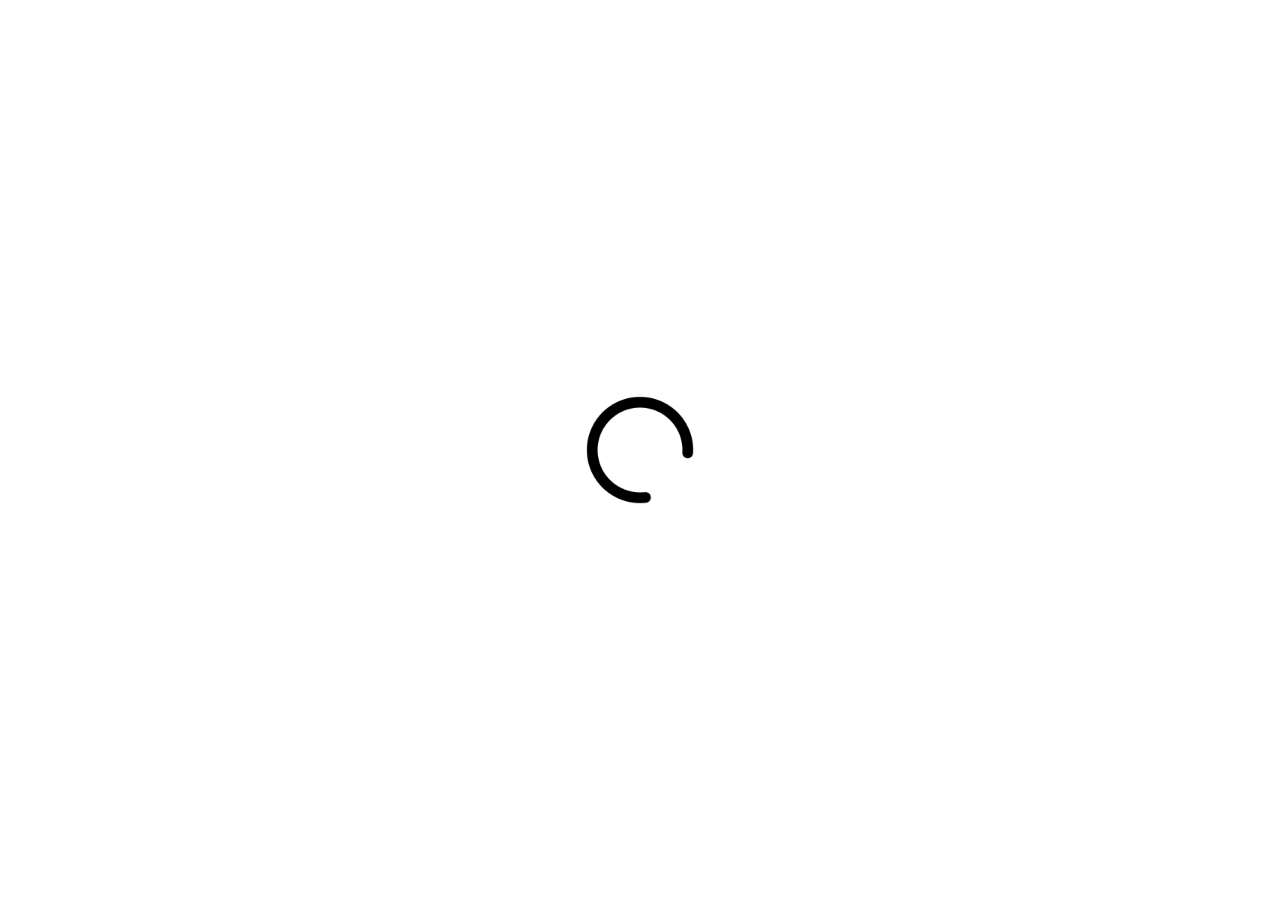
==== index.html @ 647eebe5 "Rename genially.html to index.html" ====
<!DOCTYPE html><html lang="en" translate="no"><head><meta http-equiv="Content-Type" content="text/html; charset=utf-8"><meta name="google" content="notranslate"><meta name="viewport" content="width=device-width,initial-scale=1,shrink-to-fit=no"><meta name="theme-color" content="#000000"><meta name="color-scheme" content="light only"><meta name="robots" content="noindex, nofollow, noimageindex"><link rel="icon" href="favicon.ico" type="image/x-icon"><link rel="shortcut icon" href="favicon.ico" type="image/x-icon"><link href="css/fonts.css" rel="stylesheet"><link href="css/view.0.0.87.css" rel="stylesheet"><title>Giving Machine Kiosk</title><link href="css/main.7094a41e.css" rel="stylesheet"><link href="static/css/5661.815b57cc.chunk.css" rel="stylesheet"><link href="static/css/628.e667ad5f.chunk.css" rel="stylesheet"><link rel="stylesheet" href="css/gf_Kanit.css" media="all"><link rel="stylesheet" href="css/gf_NotoSans.css" media="all"><link rel="stylesheet" href="css/gf_Sarabun.css" media="all"><link rel="stylesheet" href="css/gf_Inter.css" media="all"><link rel="stylesheet" href="css/gf_Prompt.css" media="all"><link rel="stylesheet" href="css/gf_Roboto.css" media="all"><link rel="stylesheet" href="css/gf_Changa.css" media="all"><link rel="stylesheet" href="css/gf_Archivo.css" media="all"><style>body,
      html {
        padding: 0 !important;
      }</style></head><body><noscript>You need to enable JavaScript to run this app.</noscript><script src="static/js/offline_1.js" type="text/javascript"></script><script src="static/js/offline_3.js" type="text/javascript"></script><script src="static/js/offline.js" type="text/javascript"></script><script src="static/js/offline_2.js" type="text/javascript"></script><script>window.dataBase64="[base64]/[base64]/[base64]",window.dataParsed=atob(window.dataBase64),window.dataGeniallyOffline=JSON.parse(window.dataParsed)</script><input type="hidden" id="offline-6ad9f9ca01203d3d238a66b9" value="true"><div class="iframe-container"><div class="container-wrapper-genially" style="position: relative; min-height: 400px; width: 100%;"><img src="images/empty-loader-rebranding-168ef658.gif" alt="" class="loader-genially" style="position: absolute; top: 0; right: 0; bottom: 0; left: 0; margin-top: auto; margin-right: auto; margin-bottom: auto; margin-left: auto; z-index: 1;	width: 120px;"><div id="6ad9f9ca01203d3d238a66b9" class="genially-embed" style="margin: 0px auto; position: relative; height: auto; width: 100%;"></div></div></div><script type="text/javascript" src="static/js/offline-runtime.01d1c4c6.js"></script><script type="text/javascript" src="static/js/main.781e6517.js"></script><div style="display: none;"><img src="images/454ffad5-5cdd-4c49-9885-852aeed1416a-428493c5.png" style="opacity: 0"> <img src="images/367759f9-8704-46fb-96e3-d659eca6bc9f-979e655a.png" style="opacity: 0"> <img src="images/a64d8c67-482c-4d14-b215-673c3518e261-9f88bd02.png" style="opacity: 0"> <img src="images/1e73a2dd-36a9-411c-be90-1be2deb07123-477ef15c.png" style="opacity: 0"> <img src="images/92597bd9-5e3e-447b-8a09-7e271c000401-9bfae95b.png" style="opacity: 0"> <img src="images/30aad3f6-f643-4f21-8086-e72e2bc4d995-28a39a12.png" style="opacity: 0"> <img src="images/8f4ac3e2-eb48-4680-921d-4cfdc7e2961d-87250356.png" style="opacity: 0"> <img src="images/21319-21862-14374-9710dcc4.png" style="opacity: 0"> <img src="images/18588-23377-18723-c01f7135.png" style="opacity: 0"> <img src="images/0ecdb3d6-1773-46ee-927b-362b2b911e74-7d5df93f.gif" style="opacity: 0"> <img src="images/4e0509ed-efbb-466c-8c9e-27a2983eeead-03cb41b2.png" style="opacity: 0"> <img src="images/21bd6f28-dc17-4cc8-ba3c-ac2178c1cea4-776400fd.png" style="opacity: 0"> <img src="images/ca88b753-1986-470c-976b-830946117b68-bae78729.png" style="opacity: 0"> <img src="images/5c2e3c43-cafd-42ce-a1a9-54aded969edc-aa728a97.jpeg" style="opacity: 0"> <img src="images/ec166519-cde1-4b0d-b9fa-2a01e9e5ad11-a840a7e7.png" style="opacity: 0"> <img src="images/a62766cd-3e59-42a0-b2d6-0306dd6f1256-9ed84634.png" style="opacity: 0"> <img src="images/3b88106e-adc3-49be-adb9-f3ce9bc9aba6-db13b635.png" style="opacity: 0"> <img src="images/8f0367a7-45a3-47f3-9a3c-e6edefccc305-6e231dd2.png" style="opacity: 0"> <img src="images/1-fe959d55.png" style="opacity: 0"> <img src="images/3-0add035b.png" style="opacity: 0"> <img src="images/4-6f4da5cd.png" style="opacity: 0"> <img src="images/6-ed1684db.png" style="opacity: 0"> <img src="images/10-c2273e82.png" style="opacity: 0"> <img src="images/11-8233f26f.png" style="opacity: 0"> <img src="images/14-7999f7ad.png" style="opacity: 0"> <img src="images/16-c1ddd607.png" style="opacity: 0"> <img src="images/18-f36ec70d.png" style="opacity: 0"> <img src="images/19-c25d28f0.png" style="opacity: 0"> <img src="images/23-d6d5cfe1.png" style="opacity: 0"> <img src="images/24-98d28b26.png" style="opacity: 0"> <img src="images/26-02eceb69.png" style="opacity: 0"> <img src="images/28-0d112ecb.png" style="opacity: 0"> <img src="images/27-a08ec8cc.png" style="opacity: 0"> <img src="images/25-11e80183.png" style="opacity: 0"> <img src="images/2-6c88806e.png" style="opacity: 0"> <img src="images/7-a4ebaef8.png" style="opacity: 0"> <img src="images/9-1eb24646.png" style="opacity: 0"> <img src="images/13-f4a843da.png" style="opacity: 0"> <img src="images/15-a2853b0c.png" style="opacity: 0"> <img src="images/17-10f7ad4e.png" style="opacity: 0"> <img src="images/20-6e16eeed.png" style="opacity: 0"> <img src="images/21-5c189f37.png" style="opacity: 0"> <img src="images/22-4c1e4e38.png" style="opacity: 0"> <img src="images/8-dc3607db.png" style="opacity: 0"> <img src="images/12-d7edee7c.png" style="opacity: 0"> <img src="images/5-5a23cb2a.png" style="opacity: 0"> <img src="images/d10fcff3-27e6-4dd8-9b3c-01d685401f78-4931f679.png" style="opacity: 0"> <img src="images/ec19b260-04ad-4c08-ac07-d965ab3be525-d4d77081.png" style="opacity: 0"> <img src="images/5ccea92f-ddb6-4985-969e-ef3e9ccd25c8-84d86a40.png" style="opacity: 0"> <img src="images/f640affd-674a-4e53-b15a-02a7bfc86d8e-2c04a690.png" style="opacity: 0"> <img src="images/4825a7c9-b10f-4aea-af24-a39e7accbeb8-43642b5a.png" style="opacity: 0"> <img src="images/a329ac74-1651-4dcd-a6a6-b6cdf86c193d-b53b1992.png" style="opacity: 0"> <img src="images/4180c330-9cd3-451d-a8e0-4426d0f2ed5f-2bffdfca.png" style="opacity: 0"> <img src="images/4d24417c-e679-42dd-afa5-53adaf2d07bd-f37c353b.png" style="opacity: 0"> <img src="images/899b0ff5-2ba0-4b86-af13-5eb8ec88be04-10660b97.png" style="opacity: 0"> <img src="images/26cb4a65-0b36-45ed-b674-165f2221554b-0dbd687f.png" style="opacity: 0"> <img src="images/41481eb5-7cc8-4a67-9f5b-fae9aa762942-932d7a2b.png" style="opacity: 0"> <img src="images/798f342e-71ce-46e0-8b5f-d5b24404f490-4a831bb7.png" style="opacity: 0"> <img src="images/677531a7-a86b-449a-8265-42f968718d05-6eac69ea.png" style="opacity: 0"> <img src="images/092088dd-ada1-4ff4-ab1a-77298d9af63e-88928ac1.png" style="opacity: 0"> <img src="images/89d090d6-ce5e-4d93-a4a5-d7232735aa32-5fa2fa06.png" style="opacity: 0"> <img src="images/08aa5856-2a7c-41f1-a2cb-d8ecd7d8aee1-1b414abb.png" style="opacity: 0"> <img src="images/backgroundStandard-ebe381de.png" style="opacity: 0"> <img src="images/e2dd3276-c35d-430c-be8e-c5abbb152a59-d116c94d.png" style="opacity: 0"> <img src="images/70085091-a98f-4bbf-aa32-cc293afdaf27-79f96cd9.png" style="opacity: 0"> <img src="images/03a94db7-9fe6-41a8-8b7d-1bd782b0cb2a-010dcf60.png" style="opacity: 0"> <img src="images/ddbffdaa-8040-457c-baa2-1cc4649492f3-5db179d4.png" style="opacity: 0"> <img src="images/45fbb2a3-4f72-41e4-97ad-48c9681ec249-d528314a.png" style="opacity: 0"> <img src="images/f01bab24-3bde-45f4-b66f-76d922b924d4-7b9a1119.png" style="opacity: 0"> <img src="images/0587b8b5-c96c-4ec2-9f39-e30a3498ce38-ca9a655a.png" style="opacity: 0"> <img src="images/6d41e625-48eb-4932-8668-f8b0279abfb4-586718f4.png" style="opacity: 0"> <img src="images/4bf73622-6da9-471c-8b05-6cf323581356-4feb52e8.png" style="opacity: 0"> <img src="images/3bbc1a76-67dc-4346-a5db-645426679c8a-01ac22f8.png" style="opacity: 0"> <img src="images/3c9b5806-db49-45f0-82b6-4eeca61f8ae5-cd96f6fb.png" style="opacity: 0"> <img src="images/539bf353-bb5b-4fb5-9538-e7b0dcffae99-0024a229.png" style="opacity: 0"> <img src="images/f1297a1f-c3bc-4c17-bcde-8558b1544e69-a433443a.png" style="opacity: 0"> <img src="images/6529b7f9-13b6-430d-a096-cbe8b7535be7-88d70138.jpeg" style="opacity: 0"> <img src="images/yMdD2lJLxFrGqWNw-3445cb4c.png" style="opacity: 0"> <img src="images/mcf3ykuGTnFx3ZMR-14f61e39.jpg" style="opacity: 0"> <img src="images/mVTbuuioYlxXq5Zz-26366244.jpg" style="opacity: 0"> <img src="images/681e2cd3-4d95-4002-bb2e-b95ca216423b-cfb03cf7.jpeg" style="opacity: 0"> <img src="images/80e2b1e4-8fdc-4b8e-a4a2-d380c1c0c78f-13d7e767.jpeg" style="opacity: 0"> <img src="images/b1045a43-b2c1-4825-8e59-786fe559c7e4-e8d8edca.jpeg" style="opacity: 0"> <img src="images/81469526-4baf-41fc-8a85-377c49492d94-7737304f.jpeg" style="opacity: 0"> <img src="images/1e6c8e0f-e5f2-4ed9-a40c-bdce5efed3b2-d344e47c.jpeg" style="opacity: 0"> <img src="images/aaa9ee8d-4fd9-4208-9210-a2717b1e32dd-eaaff4e2.jpeg" style="opacity: 0"> <img src="images/0731cc52-d3c5-4d52-bc91-f0fe435866b4-490ce3f4.jpeg" style="opacity: 0"> <img src="images/9e132444-d875-4967-99f0-aa9df6407d11-e875e544.jpeg" style="opacity: 0"> <img src="images/05a5081f-2edf-41e6-808b-f98b17b643d6-50ae6b21.jpeg" style="opacity: 0"> <img src="images/7a9a3bed-7112-452b-bc40-83962759bd6c-af0588a3.jpeg" style="opacity: 0"> <img src="images/775f5614-9bb5-40e2-9b87-acf7cd524d13-3302a8b7.jpeg" style="opacity: 0"> <img src="images/1af7ebd7-69ac-4abb-9173-4586188f3133-7df36c53.jpeg" style="opacity: 0"> <img src="images/fc3c51ca-b589-43a7-892c-09fd7eff4a0a-e24afd69.jpeg" style="opacity: 0"> <img src="images/ee319d22-5e03-470b-8eb8-5811a0177cc3-385f5332.jpeg" style="opacity: 0"> <img src="images/3cf949fd-0a8b-46cf-b56f-e23ce0555f1a-26309d48.jpeg" style="opacity: 0"> <img src="images/4e6b8d75-e4e8-4947-bdcd-93446a918b0e-6279ebe6.jpeg" style="opacity: 0"> <img src="images/e0228c4e-93e2-4ffe-af9b-e6df39fde13d-d2de8bab.jpeg" style="opacity: 0"> <img src="images/6d7e6708-b9cd-4516-9379-563a3470886c-75e9bd63.jpeg" style="opacity: 0"> <img src="images/1a23c7f3-d7a9-4dc0-8ed1-6e2d416742a2-61d29eda.jpeg" style="opacity: 0"> <img src="images/7d4d7b02-93db-41f5-aff0-182344762f8c-a0de94c5.jpeg" style="opacity: 0"> <img src="images/ab5e6cbc-5102-4515-b2dc-db9d5c1686ff-63b922b5.jpeg" style="opacity: 0"> <img src="images/1559c40c-c4d6-46b2-9b63-18be7e0b4b34-acb12546.jpeg" style="opacity: 0"> <img src="images/9ea43039-ce83-4d1d-8906-761d73c7dcb2-725b2dd2.jpeg" style="opacity: 0"> <img src="images/0abf09b2-7efc-43e7-8122-1e692dc998be-6d412e36.jpeg" style="opacity: 0"> <img src="images/16b67c33-4f83-40de-a13d-56e3f8420684-f382aa93.jpeg" style="opacity: 0"> <img src="images/1d908a37-36db-4ca5-abf8-f520931ee6a1-683377d2.jpeg" style="opacity: 0"> <img src="images/3285321c-374a-4643-9b4a-a2036c5807c7-6291547e.jpeg" style="opacity: 0"> <img src="images/8b5d71e9-f36b-4e36-9079-678ba7c7ca1c-4ab4b99c.jpeg" style="opacity: 0"> <img src="images/c196a6ef-369e-45c9-b918-4241430cc14f-6cf7516c.jpeg" style="opacity: 0"> <img src="images/82b0d85a-0036-40cb-b37f-6c94df64e313-0d3cca2e.jpeg" style="opacity: 0"> <img src="images/0ef6a72f-7b98-4deb-a36b-e216f6b50122-02ae4ffc.jpeg" style="opacity: 0"> <img src="images/85ffc07a-c8ca-497d-91aa-1e873b57427f-ae6ce2fa.jpeg" style="opacity: 0"> <img src="images/bbf59a78-596c-4565-bf11-9b5a32fa0cc5-1cd22467.jpeg" style="opacity: 0"> <img src="images/9894c860-6e06-451c-9c4a-57f4b6670b6d-71326663.jpeg" style="opacity: 0"> <img src="images/c31dc03a-3d39-40fb-ac7a-4202a3b322be-a3e16387.jpeg" style="opacity: 0"> <img src="images/d7e00603-d138-4c00-929f-867a19eb2e10-957ec889.jpeg" style="opacity: 0"> <img src="images/0324adde-4ba5-406c-a015-805036d7320b-35ee3365.jpeg" style="opacity: 0"> <img src="images/4bcbdd98-9bdc-4563-8415-e8fa4bafd4a8-60f37bf8.jpeg" style="opacity: 0"> <img src="images/096dcfa1-2177-4b8a-93f0-6884d5a56387-03a20469.jpeg" style="opacity: 0"> <img src="images/807523c7-0c5b-443a-a18c-3a872dc26e72-24f516f2.jpeg" style="opacity: 0"> <img src="images/a901d7db-111f-43e2-a6b2-c9ab461385ac-0b9a85d2.jpeg" style="opacity: 0"> <img src="images/ed6a3279-6498-416b-b584-99e47feb998d-53ff674f.jpeg" style="opacity: 0"> <img src="images/64a47def-0820-49eb-92e8-0e7c2221e83e-5ca5787c.jpeg" style="opacity: 0"> <img src="images/bab9dc91-d107-4b74-b555-f4906009db5c-f5b7c41d.jpeg" style="opacity: 0"> <img src="images/fbf98f86-78ca-4cf1-84d6-fa73347ea9c0-14d4ba13.jpeg" style="opacity: 0"> <img src="images/18f76ab0-9ca0-4ff7-baa1-8a268738754e-72232a9e.jpeg" style="opacity: 0"> <img src="images/01d7fddc-5686-4b05-8411-24a54aceee62-32719aae.jpeg" style="opacity: 0"> <img src="images/d6fec7f4-1114-4636-97d2-b41f3070c262-a882d913.jpeg" style="opacity: 0"> <img src="images/d1875683-b064-4a45-bbee-a556e4b5dcb7-5dc60cfd.jpeg" style="opacity: 0"> <img src="images/905ec7a9-2b26-4257-87b5-4ef7f48aa32f-451b06f2.jpeg" style="opacity: 0"> <img src="images/df9972d2-eb3c-444e-b7ee-3fa730ebd780-7cc78752.jpeg" style="opacity: 0"> <img src="images/2c02a420-e8e1-4576-81be-027b3a04325e-e4b58037.jpeg" style="opacity: 0"> <img src="images/707b5ea6-592f-420b-8d43-fac1723dd82c-ef8821f0.jpeg" style="opacity: 0"><audio style="opacity: 0"><source src="audios/7f019af8-3478-43e4-9bad-0c52b984f18b-22df37a1.mpga" type="audio/mpga"></audio><audio style="opacity: 0"><source src="audios/7f019af8-3478-43e4-9bad-0c52b984f18b-22df37a1.mpga" type="audio/mpga"></audio><audio style="opacity: 0"><source src="audios/7f019af8-3478-43e4-9bad-0c52b984f18b-22df37a1.mpga" type="audio/mpga"></audio><audio style="opacity: 0"><source src="audios/32dda268-dadc-4b21-baf7-b3329d9f2474-5b2bf2ff.mpga" type="audio/mpga"></audio><audio style="opacity: 0"><source src="audios/32b71d40-ff94-43c2-987d-11738b04f6d9-4243d978.mpga" type="audio/mpga"></audio><audio style="opacity: 0"><source src="audios/468daa56-bbfe-4374-b62f-b3466dd73ebd-01613b43.mpga" type="audio/mpga"></audio><audio style="opacity: 0"><source src="audios/ec263d8c-91bc-4b0e-8732-9138ddfc1877-3f524e6e.mpga" type="audio/mpga"></audio><audio style="opacity: 0"><source src="audios/69e8965f6fc3e8000796fbf3-6e63446d.mp3" type="audio/mp3"></audio><audio style="opacity: 0"><source src="audios/69e88fba6fc3e8000796fbe5-fcc843a3.mp3" type="audio/mp3"></audio><audio style="opacity: 0"><source src="audios/6a0b2a45976dab00079d9be3-1492fdd8.mp3" type="audio/mp3"></audio><audio style="opacity: 0"><source src="audios/7b7819c4-0512-4704-a743-5a35e72a7aa1-2a282693.mpga" type="audio/mpga"></audio><img src="https://genially-thumbnails.genially.com/6ad9f9ca01203d3d238a66b9.png?ts=1793688449721" style="opacity: 0"></div></body></html>
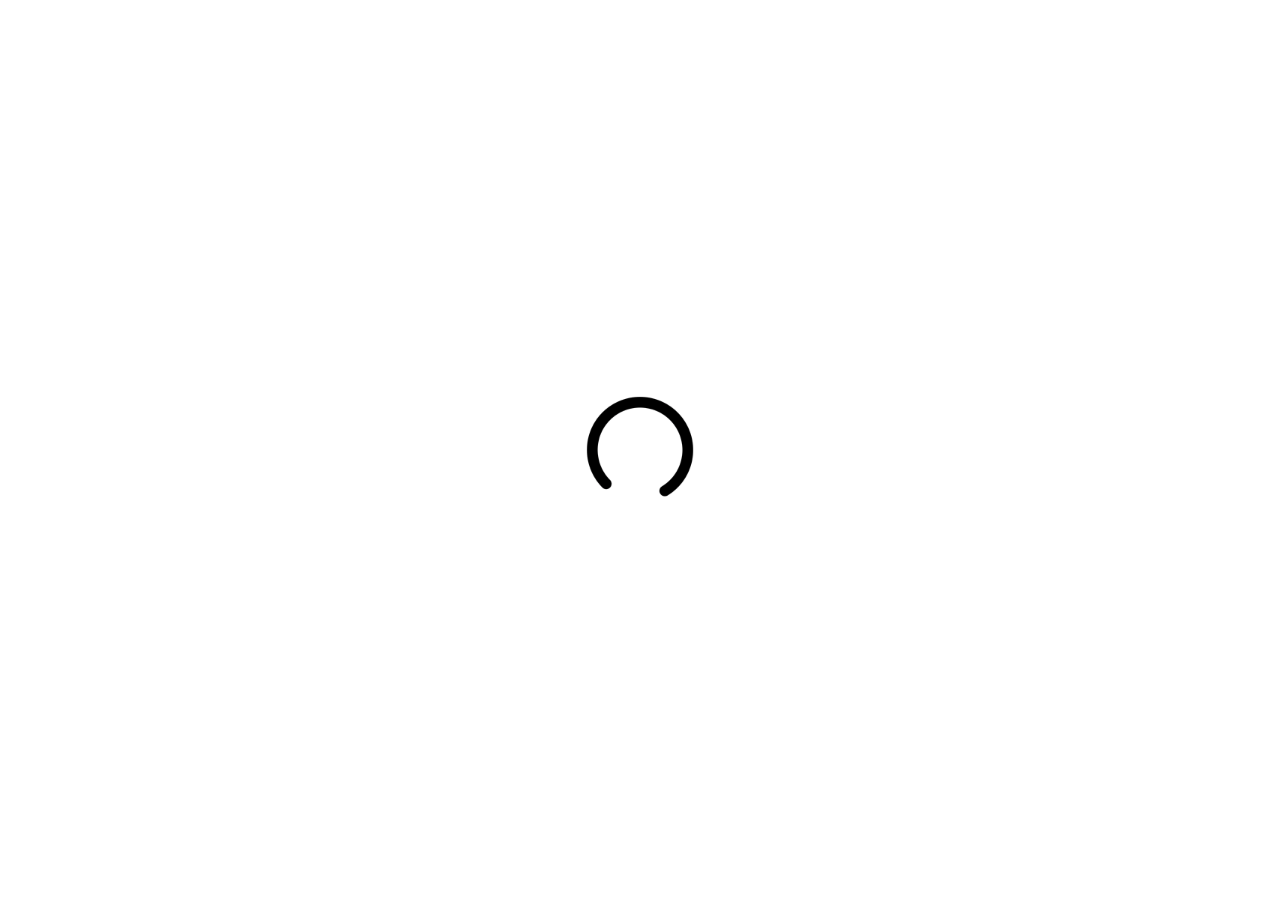
==== commit 557e2ce8: "Update index.html" ====
--- a/index.html
+++ b/index.html
@@ -1,4 +1,4 @@
-<!DOCTYPE html><html lang="en" translate="no"><head><meta http-equiv="Content-Type" content="text/html; charset=utf-8"><meta name="google" content="notranslate"><meta name="viewport" content="width=device-width,initial-scale=1,shrink-to-fit=no"><meta name="theme-color" content="#000000"><meta name="color-scheme" content="light only"><meta name="robots" content="noindex, nofollow, noimageindex"><link rel="icon" href="favicon.ico" type="image/x-icon"><link rel="shortcut icon" href="favicon.ico" type="image/x-icon"><link href="css/fonts.css" rel="stylesheet"><link href="css/view.0.0.87.css" rel="stylesheet"><title>Giving Machine Kiosk</title><link href="css/main.7094a41e.css" rel="stylesheet"><link href="static/css/5661.815b57cc.chunk.css" rel="stylesheet"><link href="static/css/628.e667ad5f.chunk.css" rel="stylesheet"><link rel="stylesheet" href="css/gf_Kanit.css" media="all"><link rel="stylesheet" href="css/gf_NotoSans.css" media="all"><link rel="stylesheet" href="css/gf_Sarabun.css" media="all"><link rel="stylesheet" href="css/gf_Inter.css" media="all"><link rel="stylesheet" href="css/gf_Prompt.css" media="all"><link rel="stylesheet" href="css/gf_Roboto.css" media="all"><link rel="stylesheet" href="css/gf_Changa.css" media="all"><link rel="stylesheet" href="css/gf_Archivo.css" media="all"><style>body,
+<!DOCTYPE html><html lang="en" translate="no"><head><meta http-equiv="Content-Type" content="text/html; charset=utf-8"><meta name="google" content="notranslate"><meta name="viewport" content="width=device-width,initial-scale=1,shrink-to-fit=no"><meta name="theme-color" content="#000000"><meta name="color-scheme" content="light only"><meta name="robots" content="noindex, nofollow, noimageindex"><link rel="icon" href="favicon.ico" type="image/x-icon"><link rel="shortcut icon" href="favicon.ico" type="image/x-icon"><link href="css/fonts.css" rel="stylesheet"><link href="css/view.0.0.87.css" rel="stylesheet"><title>Giving Machine Kiosk</title><link href="css/main.7094a41e.css" rel="stylesheet"><link href="static/css/5661.815b57cc.chunk.css" rel="stylesheet"><link href="static/css/628.e667ad5f.chunk.css" rel="stylesheet"><link rel="stylesheet" href="css/gf_Kanit.css" media="all"><link rel="stylesheet" href="css/gf_NotoSans.css" media="all"><link rel="stylesheet" href="css/gf_Sarabun.css" media="all"><link rel="stylesheet" href="css/gf_Prompt.css" media="all"><link rel="stylesheet" href="css/gf_Roboto.css" media="all"><link rel="stylesheet" href="css/gf_Changa.css" media="all"><link rel="stylesheet" href="css/gf_Inter.css" media="all"><link rel="stylesheet" href="css/gf_Archivo.css" media="all"><style>body,
       html {
         padding: 0 !important;
-      }</style></head><body><noscript>You need to enable JavaScript to run this app.</noscript><script src="static/js/offline_1.js" type="text/javascript"></script><script src="static/js/offline_3.js" type="text/javascript"></script><script src="static/js/offline.js" type="text/javascript"></script><script src="static/js/offline_2.js" type="text/javascript"></script><script>window.dataBase64="[base64]/[base64]/[base64]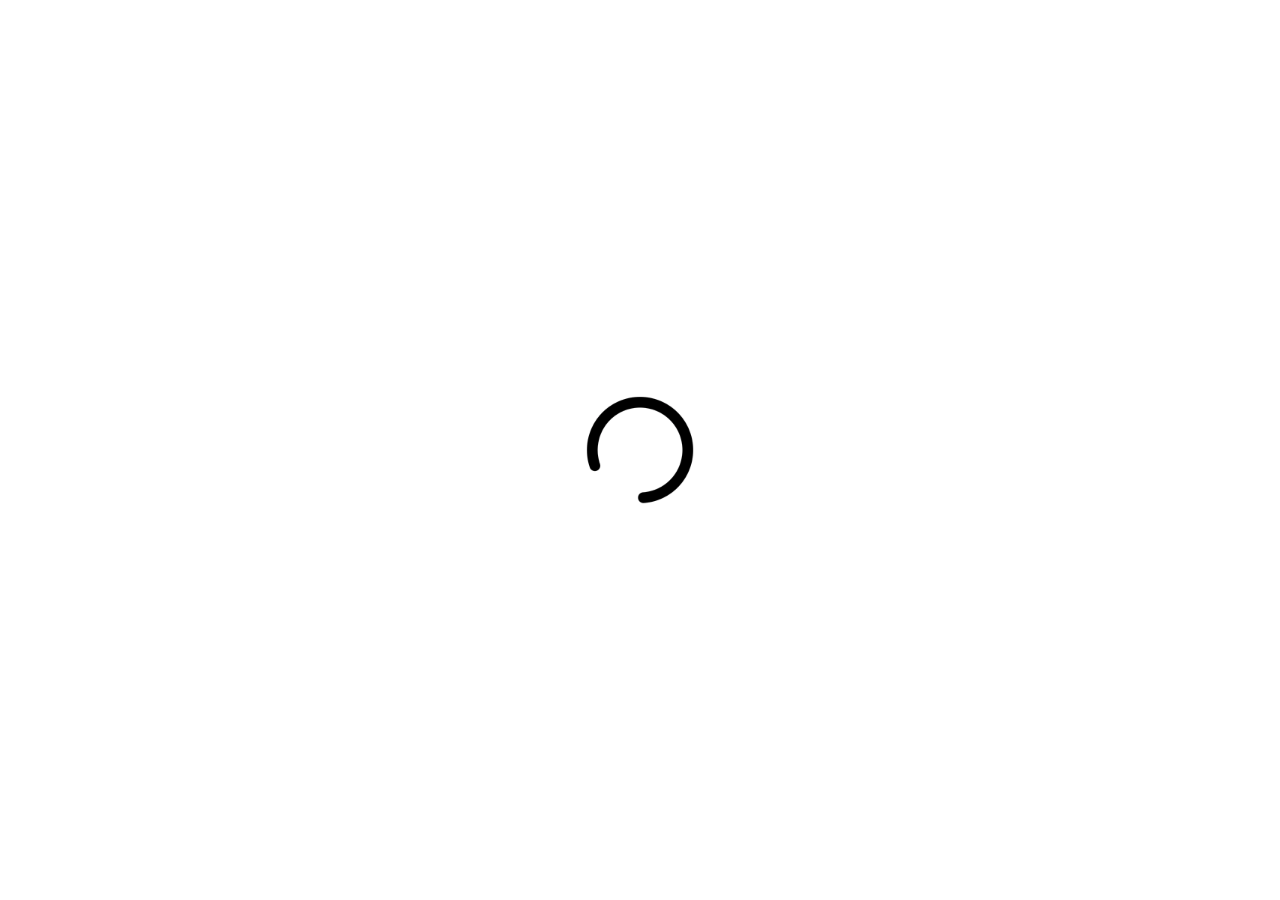
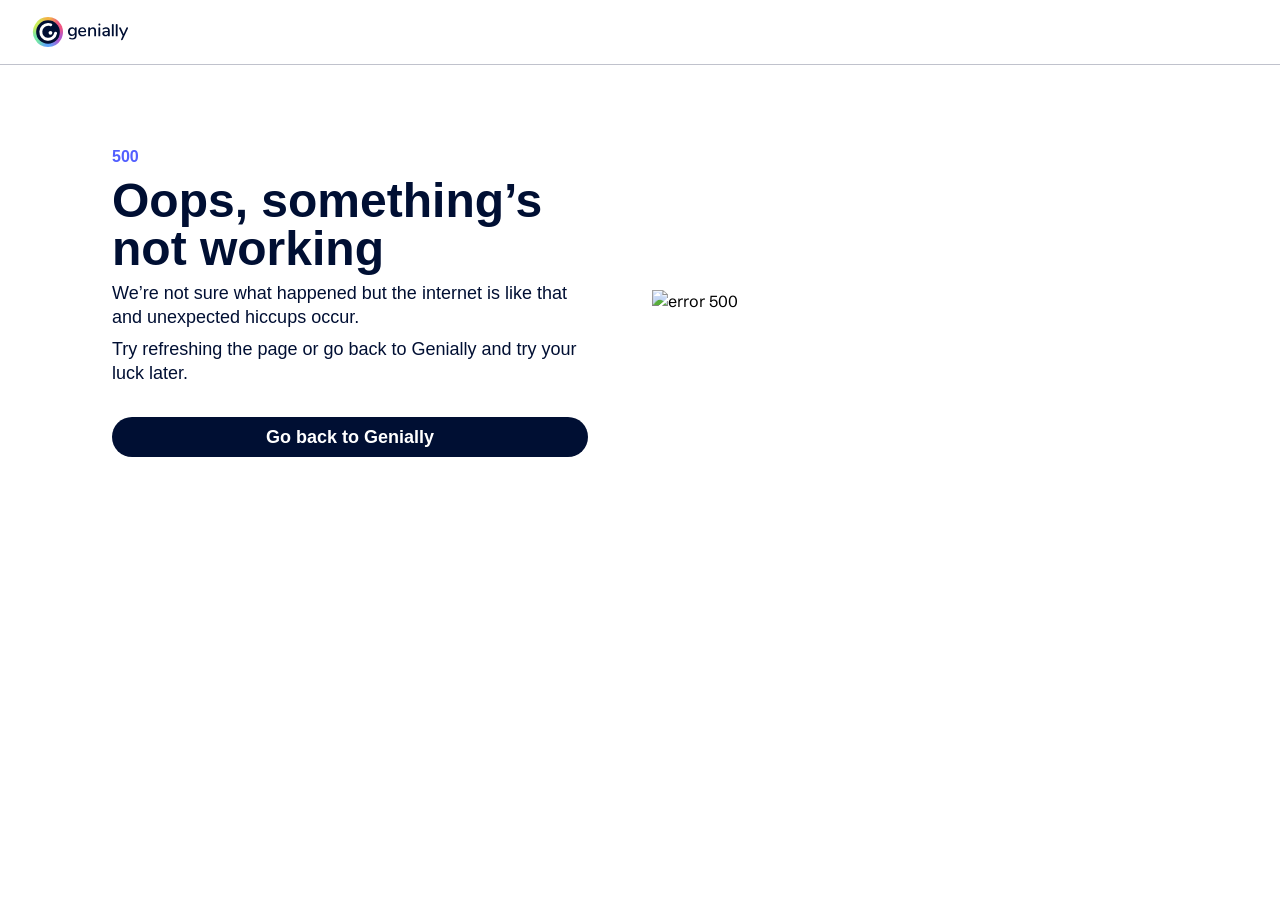
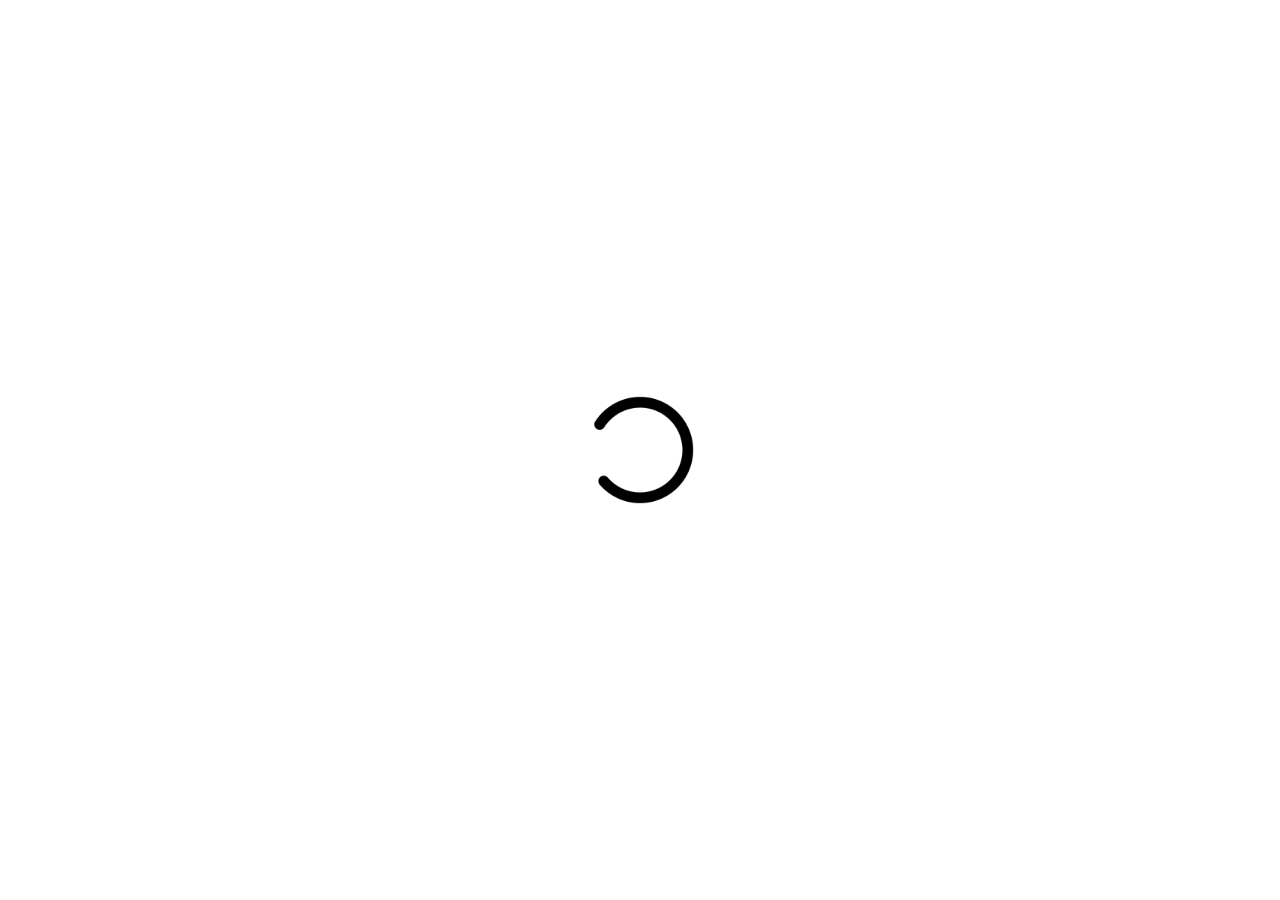
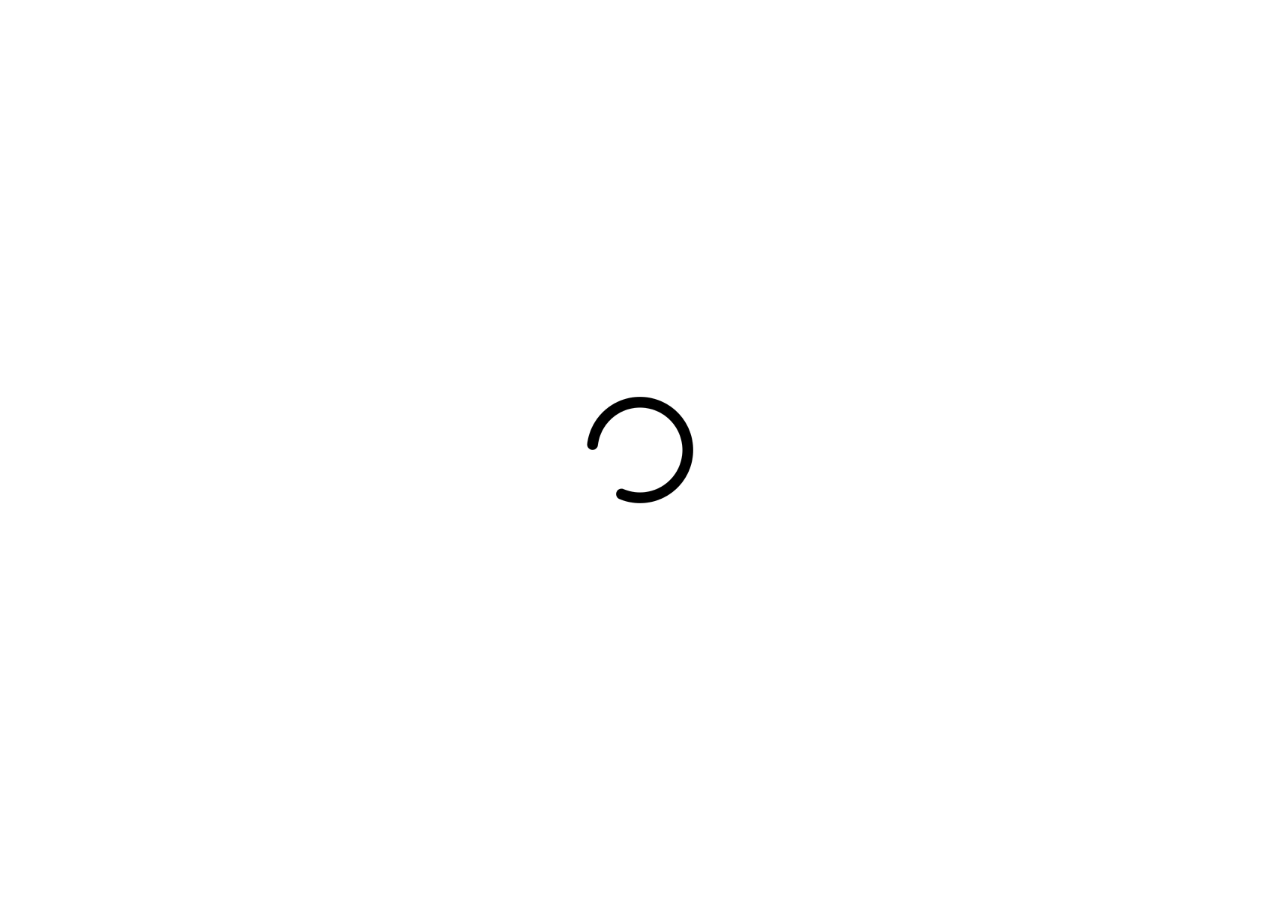
